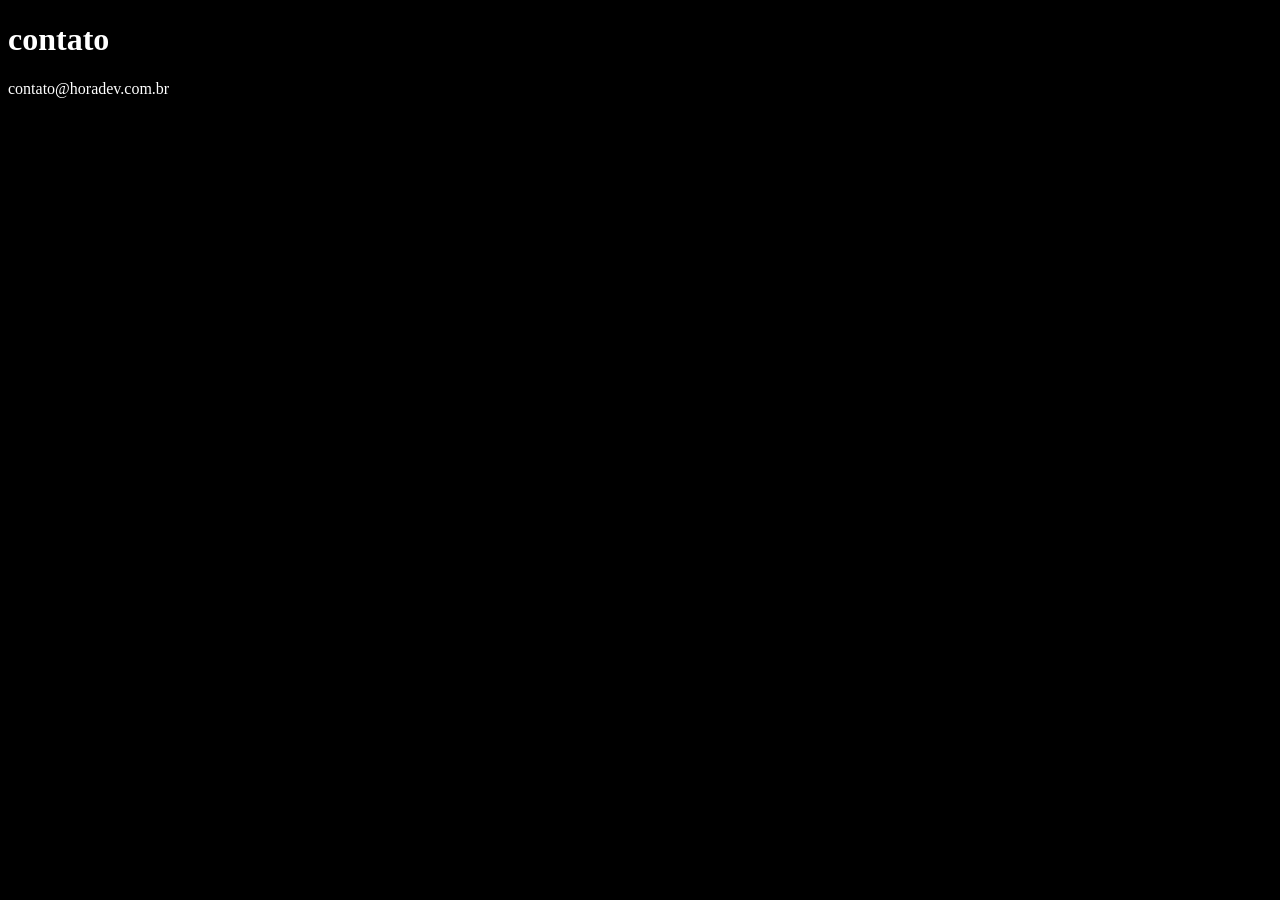
==== contato.html @ ad2ea800 "Criando estrutura html e de pastas de css, img e js" ====
<!DOCTYPE html>
<html lang="pt-BR">
<head>
     <metas charset="UTF-8">
     <metas http-equiv="X-UA-compatible" content="IE=edge">
     <metas nome="viewport" content="width=device-width, initial-scale=1.0">
     <link rel="stylesheet" href="assets/css/estilo.css">
     <title>contato</title>
</head>
<body>
    <h1>contato</h1>
    <p>contato@horadev.com.br</p>
    <script src="assets/js/App.js"></script>
</body>
</html>
---- assets/css/estilo.css ----
{
    padding :0;
    margin: 0;
    box-sizing: border-box
}

body {
    background-color: black ;;
    color: white;
    font-size:16px;
}
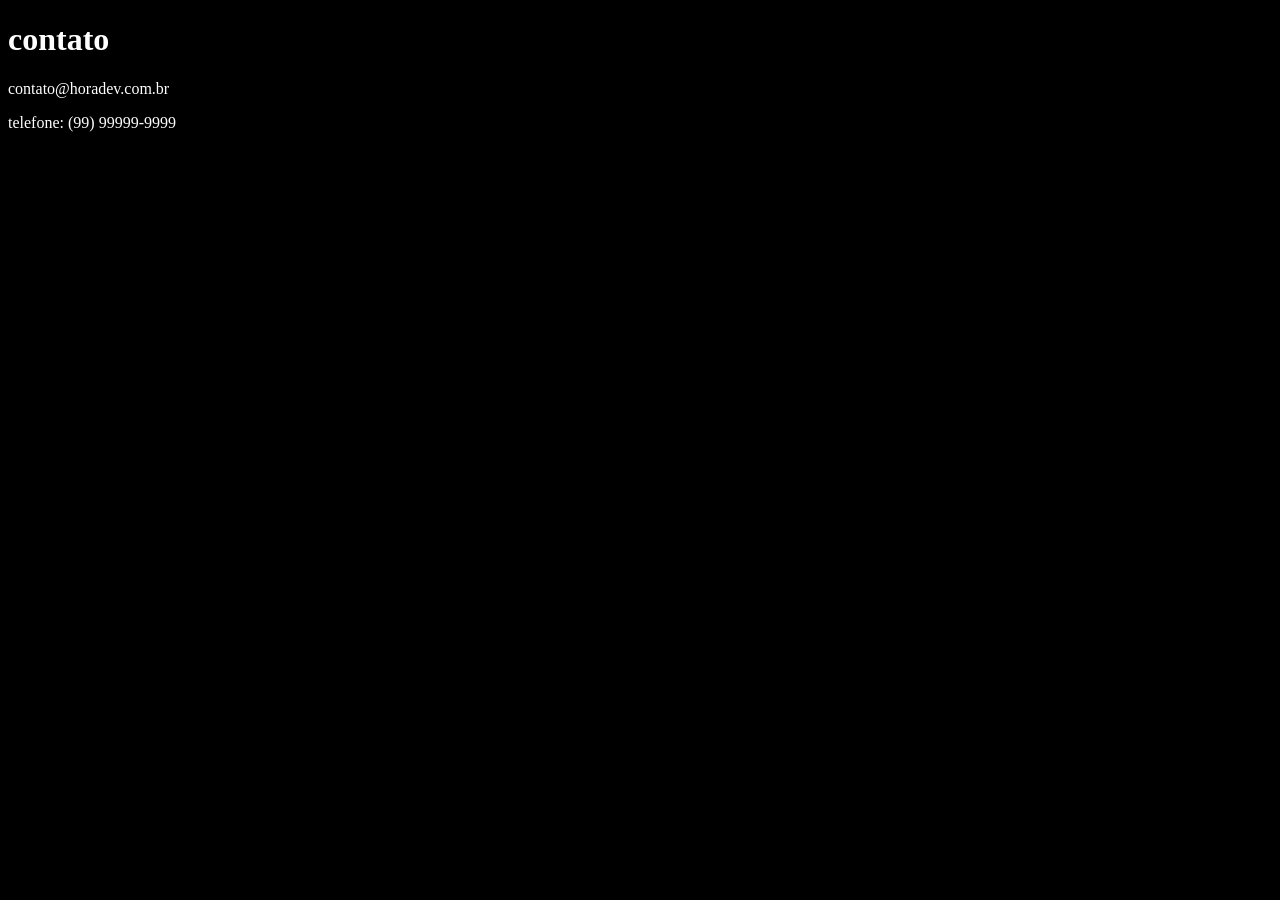
==== commit 453e6465: "Adicionando telefone de contato" ====
--- a/contato.html
+++ b/contato.html
@@ -10,6 +10,7 @@
 <body>
     <h1>contato</h1>
     <p>contato@horadev.com.br</p>
+    <p>telefone: (99) 99999-9999</p>
     <script src="assets/js/App.js"></script>
 </body>
 </html>
--- a/assets/css/estilo.css
+++ b/assets/css/estilo.css
@@ -1,5 +1,5 @@
 {
-    padding :0;
+    padding: 0;
     margin: 0;
     box-sizing: border-box
 }
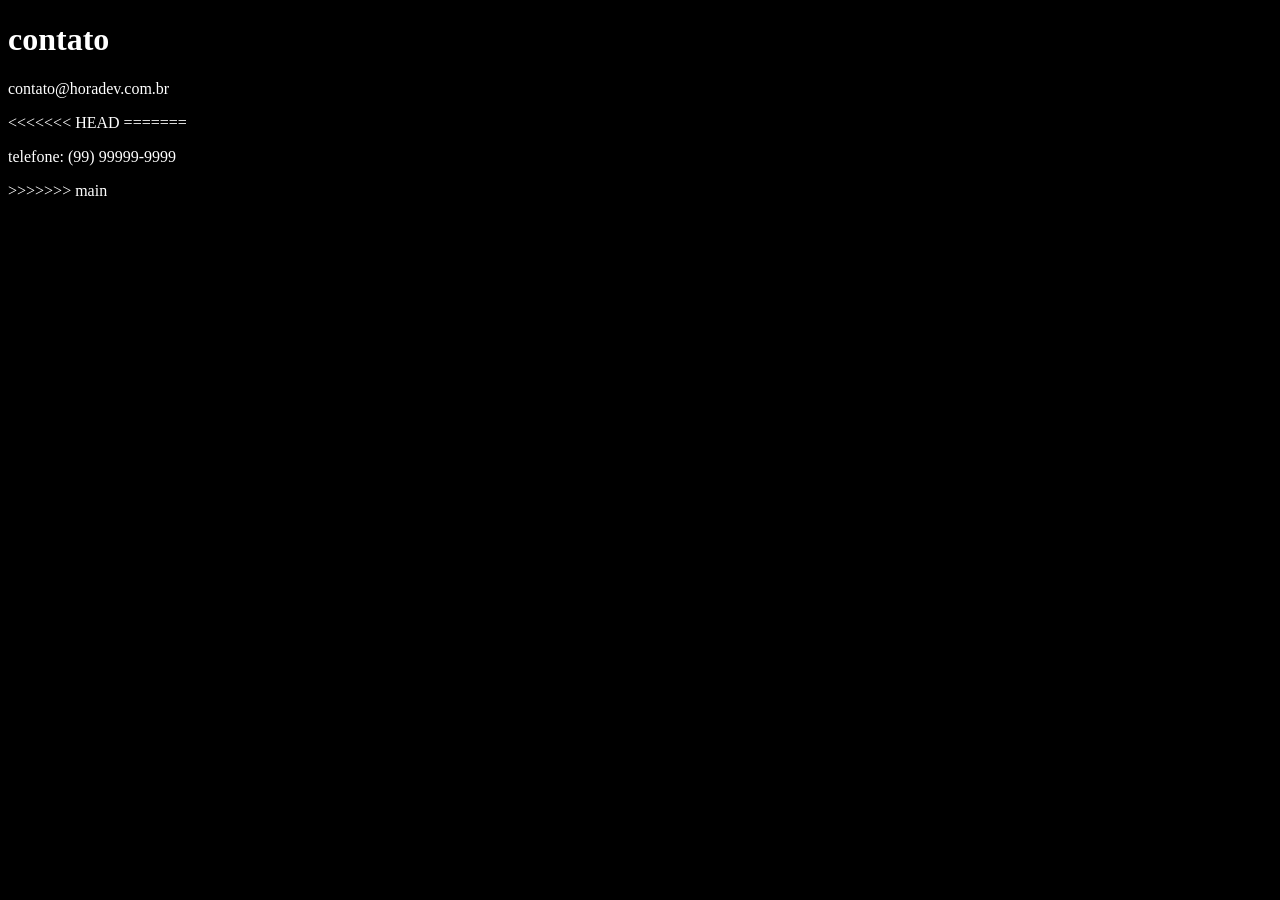
==== commit 6b473fef: "Resolvendo conflitos de merge" ====
--- a/contato.html
+++ b/contato.html
@@ -10,7 +10,10 @@
 <body>
     <h1>contato</h1>
     <p>contato@horadev.com.br</p>
+<<<<<<< HEAD
+=======
     <p>telefone: (99) 99999-9999</p>
+>>>>>>> main
     <script src="assets/js/App.js"></script>
 </body>
 </html>
